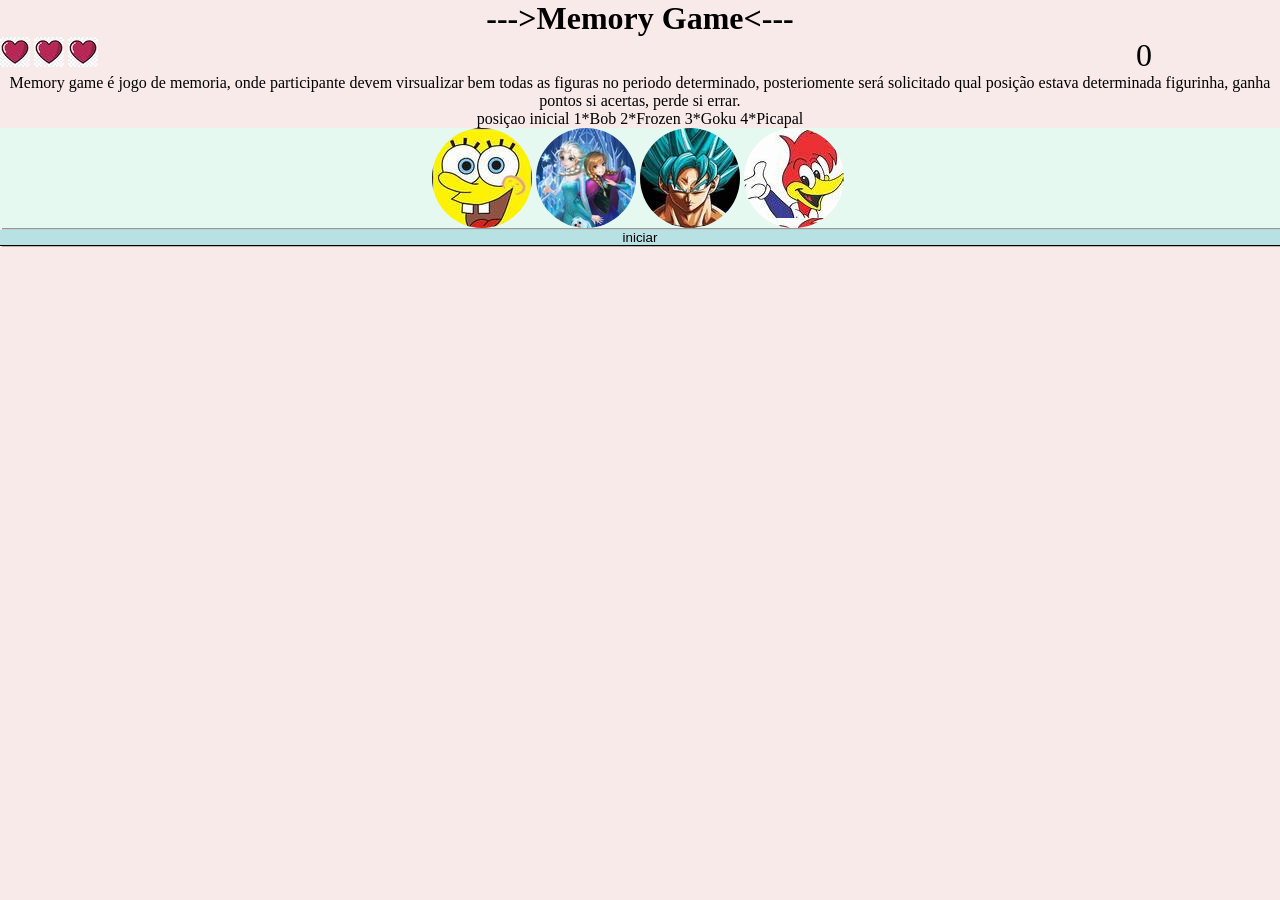
==== index.html @ d5e73948 "Initial commit" ====
<!DOCTYPE html>
<html lang="pt-br">
<head>
    <meta charset="UTF-8">
    <meta http-equiv="X-UA-Compatible" content="IE=edge">
    <meta name="viewport" content="width=device-width, initial-scale=1.0">
    <script src="https://code.jquery.com/jquery-3.6.4.min.js"></script>
    <title>memory Game</title>
    <script src="js/comando.js" defer></script>
    <link rel="stylesheet" href="css/estilos.css">

</head>
<body style="background-color: #F9EAEA;">
 






    
<h1>Memory Game</h1>



<div class="game" >

  <div id="vidas_pontos"> 
    

<img src="imagens/vidas.jpg" class="vidas" alt="vidas">

<img src="imagens/vidas.jpg" class="vidas" alt="vidas">

<img src="imagens/vidas.jpg" class="vidas" alt="vidas">


<span id="pont">0</span>

</div>  




<span>
    Memory game é jogo de memoria, onde participante devem virsualizar bem todas as figuras no periodo determinado, posteriomente será solicitado qual 
posição estava determinada figurinha, ganha pontos si acertas, perde si errar.
<br>

posiçao inicial 1*Bob 2*Frozen 3*Goku 4*Picapal

</span>


<div class="principal">  
    

     
    <div class="personagens"></div>

    <div class="personagens"></div>
    
    <div class="personagens"></div>
    
    <div class="personagens"></div>
    
    

<svg width="100" height="100">
    <line x1="50" y1="2" x2="50" y2="20" stroke="black" stroke-width="10" />
   
    <circle cx="50" cy="50" r="40" stroke="black" stroke-width="4" fill="rgb(192, 192, 192)" />
    <line x1="10" y1="50" x2="20" y2="50" stroke="black" stroke-width="3" />
    <line x1="50" y1="10" x2="50" y2="20" stroke="black" stroke-width="3" />
    <line x1="50" y1="90" x2="50" y2="80" stroke="black" stroke-width="3" />
    <line x1="90" y1="50" x2="80" y2="50" stroke="black" stroke-width="3" />
    <text x="50" y="55" font-size="25" id="conta" text-anchor="middle" fill="black">5</text>
  
  
  
  
  
  </svg>
  
  
 
    <!-- <span id="conta">5</span>
     -->
    

<input type="text" placeholder="numero da position...">

    </div>



</div>


<button onclick="relogio()" id="btn_relogio">iniciar</button>

<button onclick="salvar()" id="salvar_posicao">salvar</button>

























<script>





</script>










</body>
</html>
---- css/estilos.css ----
*{
    padding: 0;
    margin: 0;
}
h1{
    text-align: center;
}


h1::before{
    content: "--->";
}


h1::after{
    content: "<---";
}

span{
    
    text-align: center;
    display: block;
    clear: both;
}




.game{
width: 100vw;
box-shadow: 2px 3px #c3cece;
}

.principal{
display: flex;
justify-content: center;
background-color: #E6F9F1;

    margin-bottom: 0px;

box-shadow: 2px 1px rgba(0, 0, 0, 0.25);
} 
.personagens{
width: 100px;
height: 100px;
margin-right: 4px;
background-color: #d9d912;
border-radius: 50%;
}

button{
    margin-top: 0;
width: 100%;
background-color: #B7E1E3; 
border: none;
border-bottom: 1px solid;
border-top: none;
box-shadow: 2px 1px rgba(0, 0, 0, 0.25)
;
}



#dvteste1{
    width: 200px;
    margin: auto;
background-repeat: no-repeat; 
}
#dvteste1{

margin: auto;

}
#salvar_posicao{
display: none;


}
input{

   display: none; 
}
#pont{
    float: right;
    margin-right: 10%;
    font-size: 2em;
}
svg{
display: none;


}
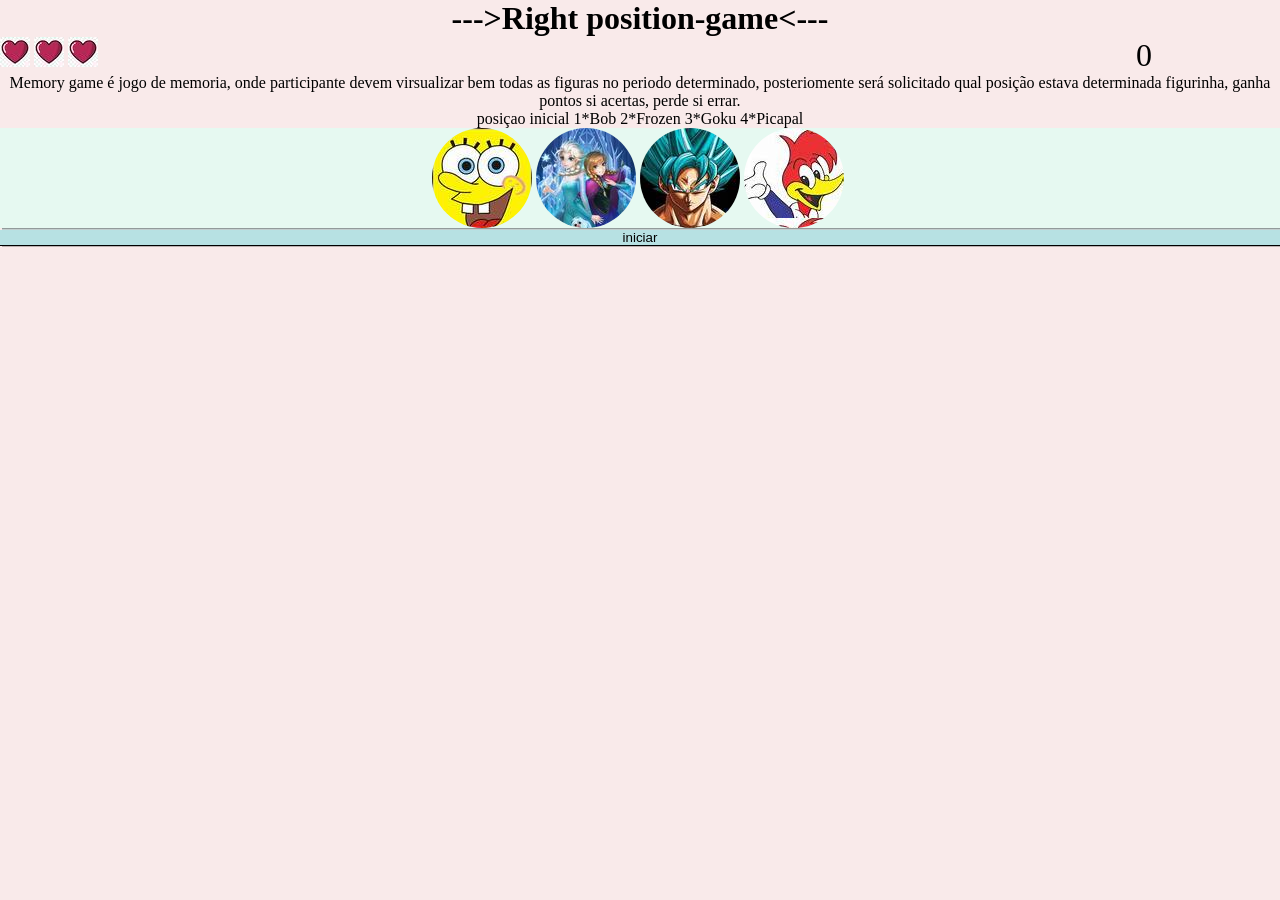
==== commit 50eae5d3: "Update index.html" ====
--- a/index.html
+++ b/index.html
@@ -5,7 +5,7 @@
     <meta http-equiv="X-UA-Compatible" content="IE=edge">
     <meta name="viewport" content="width=device-width, initial-scale=1.0">
     <script src="https://code.jquery.com/jquery-3.6.4.min.js"></script>
-    <title>memory Game</title>
+    <title>Right position-game</title>
     <script src="js/comando.js" defer></script>
     <link rel="stylesheet" href="css/estilos.css">
 
@@ -19,7 +19,7 @@
 
 
     
-<h1>Memory Game</h1>
+<h1>Right position-game</h1>
 
 
 
@@ -143,4 +143,4 @@
 
 
 </body>
-</html>+</html>
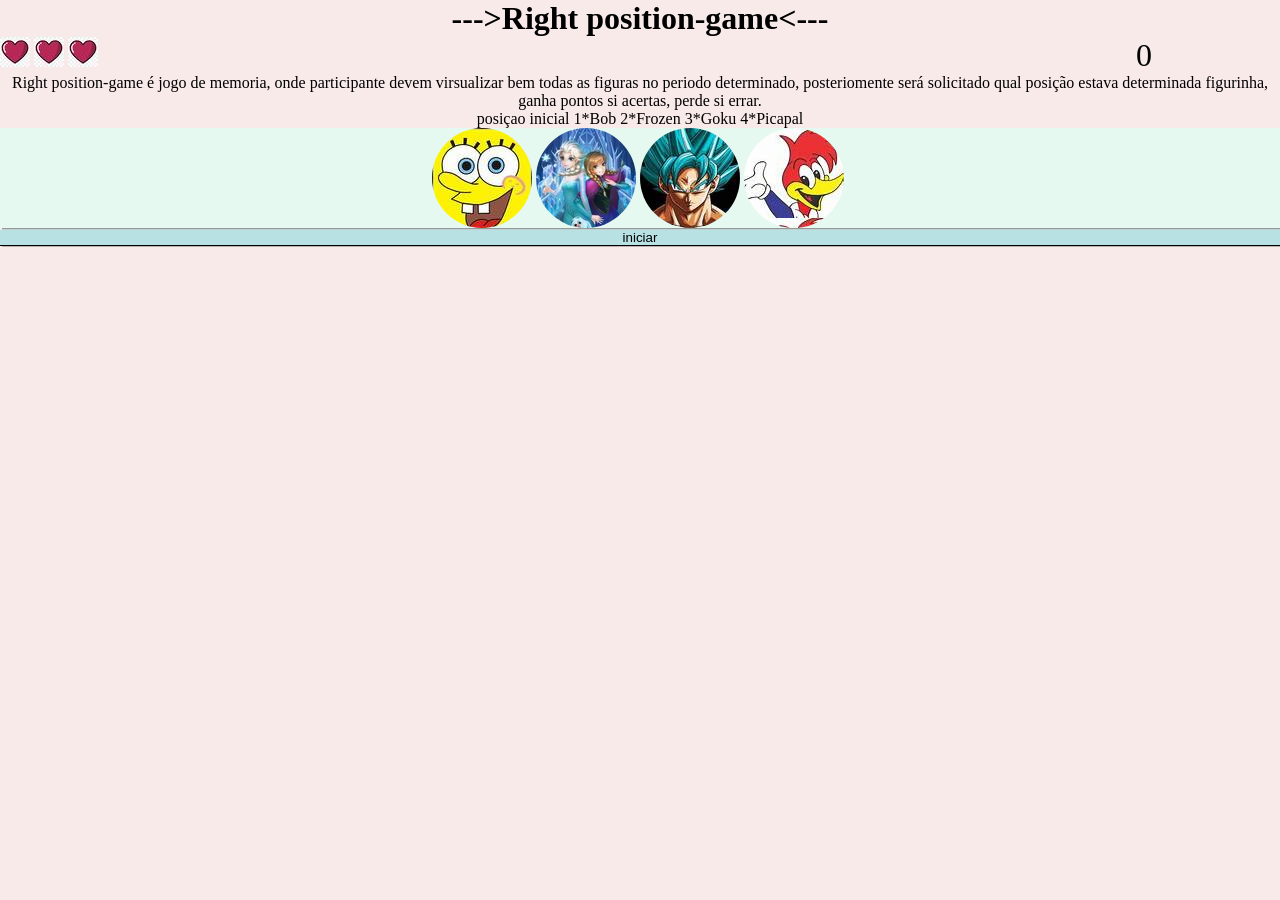
==== commit 4641e5d0: "Update index.html" ====
--- a/index.html
+++ b/index.html
@@ -43,7 +43,7 @@
 
 
 <span>
-    Memory game é jogo de memoria, onde participante devem virsualizar bem todas as figuras no periodo determinado, posteriomente será solicitado qual 
+    Right position-game é jogo de memoria, onde participante devem virsualizar bem todas as figuras no periodo determinado, posteriomente será solicitado qual 
 posição estava determinada figurinha, ganha pontos si acertas, perde si errar.
 <br>
 
